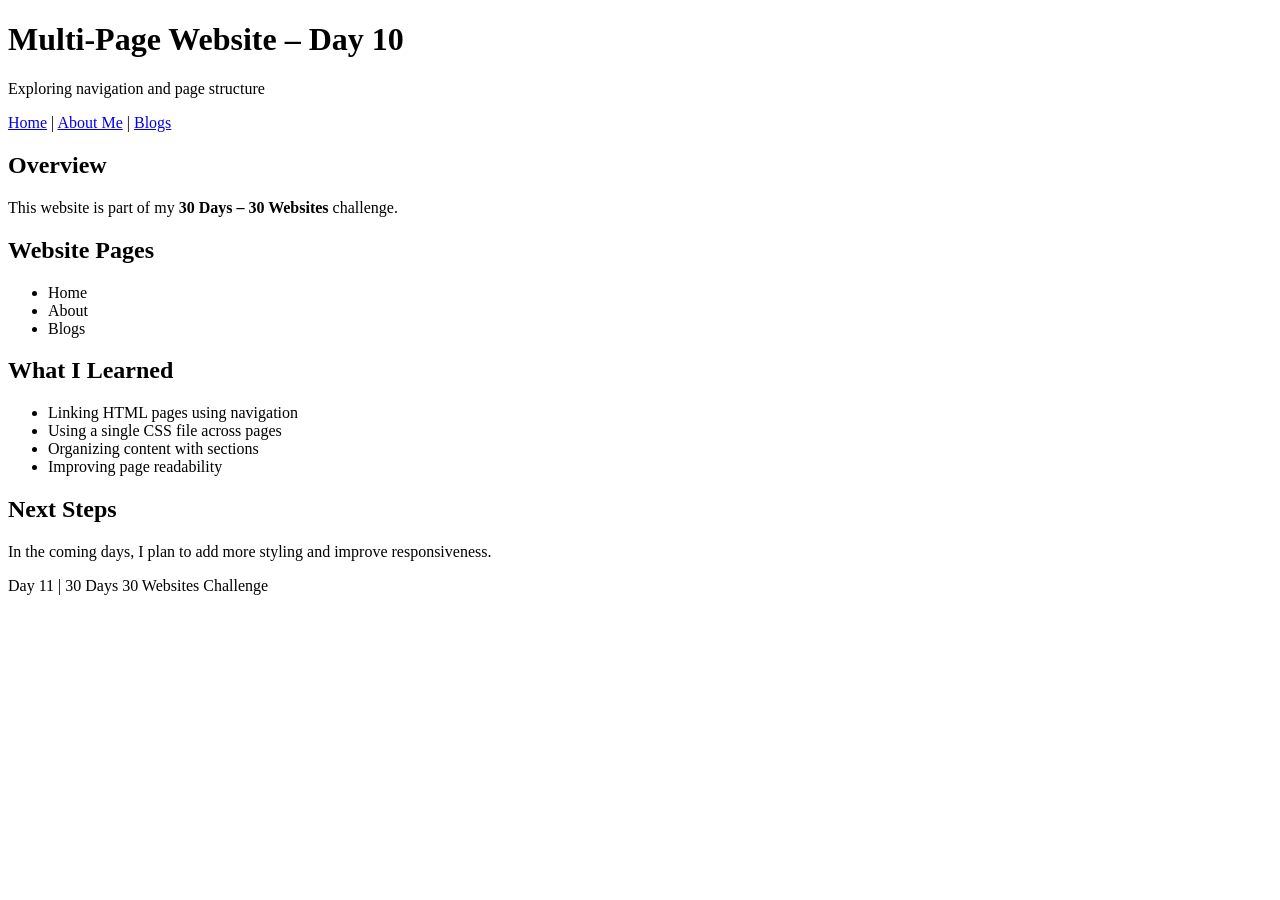
==== index.html @ 2b1b993f "Add files via upload" ====
<!DOCTYPE html>
<html lang="en">

<head>
  <meta charset="UTF-8">
  <meta name="viewport" content="width=device-width, initial-scale=1.0">
  <title>Day 11 | Multi-Page Website</title>
  <link rel="stylesheet" href="style.css">
</head>

<body class="dark-mode"> <!-- ✅ IMPORTANT -->

  <header>
    <h1>Multi-Page Website – Day 10</h1>
    <p>Exploring navigation and page structure</p>
  </header>

  <nav>
    <a href="index.html">Home</a> |
    <a href="about.html">About Me</a> |
    <a href="blogs.html">Blogs</a>
  </nav>

  <main>
<div class="hello"></div>
    <section>
      <h2>Overview</h2>
      <p>
        This website is part of my <strong>30 Days – 30 Websites</strong> challenge.
        
    <section>
      <h2>Website Pages</h2>
      <ul>
        <li>Home</li>
        <li>About</li>
        <li>Blogs</li>
      </ul>
    </section>

    <section>
      <h2>What I Learned</h2>
      <ul>
        <li>Linking HTML pages using navigation</li>
        <li>Using a single CSS file across pages</li>
        <li>Organizing content with sections</li>
        <li>Improving page readability</li>
      </ul>
    </section>

    <section>
      <h2>Next Steps</h2>
      <p>
        In the coming days, I plan to add more styling and improve responsiveness.
      </p>
    </section>

  </main>

  <footer>
    <p>Day 11 | 30 Days 30 Websites Challenge</p>
  </footer>

</body>
</html>
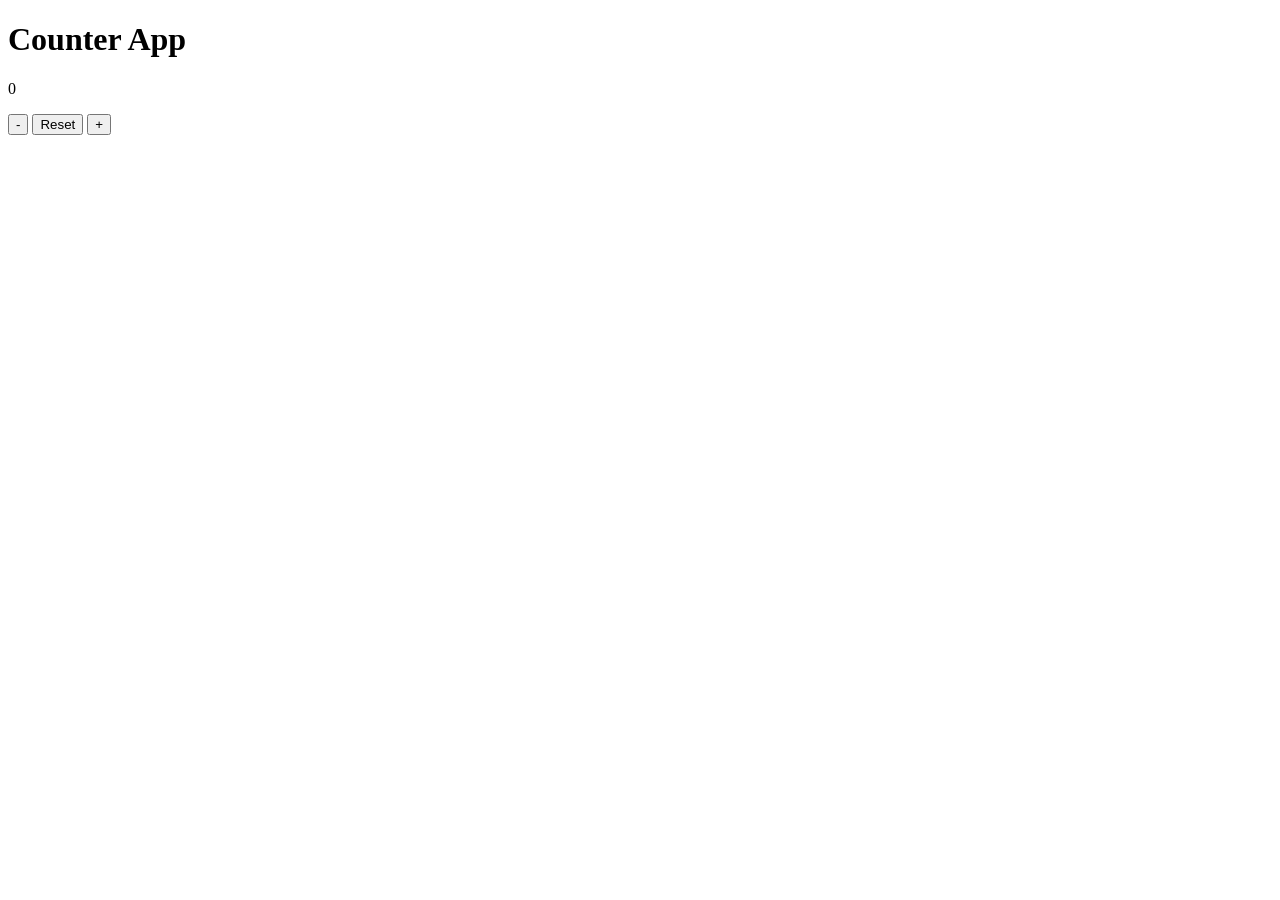
==== commit ffb99638: "Update index.html" ====
--- a/index.html
+++ b/index.html
@@ -1,64 +1,24 @@
 <!DOCTYPE html>
 <html lang="en">
+<head>
+  <meta charset="UTF-8" />
+  <meta name="viewport" content="width=device-width, initial-scale=1.0" />
+  <title>Simple Counter</title>
+  <link rel="stylesheet" href="style.css" />
+</head>
+<body>
 
-<head>
-  <meta charset="UTF-8">
-  <meta name="viewport" content="width=device-width, initial-scale=1.0">
-  <title>Day 11 | Multi-Page Website</title>
-  <link rel="stylesheet" href="style.css">
-</head>
+  <div class="counter-box">
+    <h1>Counter App</h1>
+    <p id="count">0</p>
 
-<body class="dark-mode"> <!-- ✅ IMPORTANT -->
+    <div class="buttons">
+      <button id="decrease">-</button>
+      <button id="reset">Reset</button>
+      <button id="increase">+</button>
+    </div>
+  </div>
 
-  <header>
-    <h1>Multi-Page Website – Day 10</h1>
-    <p>Exploring navigation and page structure</p>
-  </header>
-
-  <nav>
-    <a href="index.html">Home</a> |
-    <a href="about.html">About Me</a> |
-    <a href="blogs.html">Blogs</a>
-  </nav>
-
-  <main>
-<div class="hello"></div>
-    <section>
-      <h2>Overview</h2>
-      <p>
-        This website is part of my <strong>30 Days – 30 Websites</strong> challenge.
-        
-    <section>
-      <h2>Website Pages</h2>
-      <ul>
-        <li>Home</li>
-        <li>About</li>
-        <li>Blogs</li>
-      </ul>
-    </section>
-
-    <section>
-      <h2>What I Learned</h2>
-      <ul>
-        <li>Linking HTML pages using navigation</li>
-        <li>Using a single CSS file across pages</li>
-        <li>Organizing content with sections</li>
-        <li>Improving page readability</li>
-      </ul>
-    </section>
-
-    <section>
-      <h2>Next Steps</h2>
-      <p>
-        In the coming days, I plan to add more styling and improve responsiveness.
-      </p>
-    </section>
-
-  </main>
-
-  <footer>
-    <p>Day 11 | 30 Days 30 Websites Challenge</p>
-  </footer>
-
+  <script src="script.js"></script>
 </body>
 </html>
